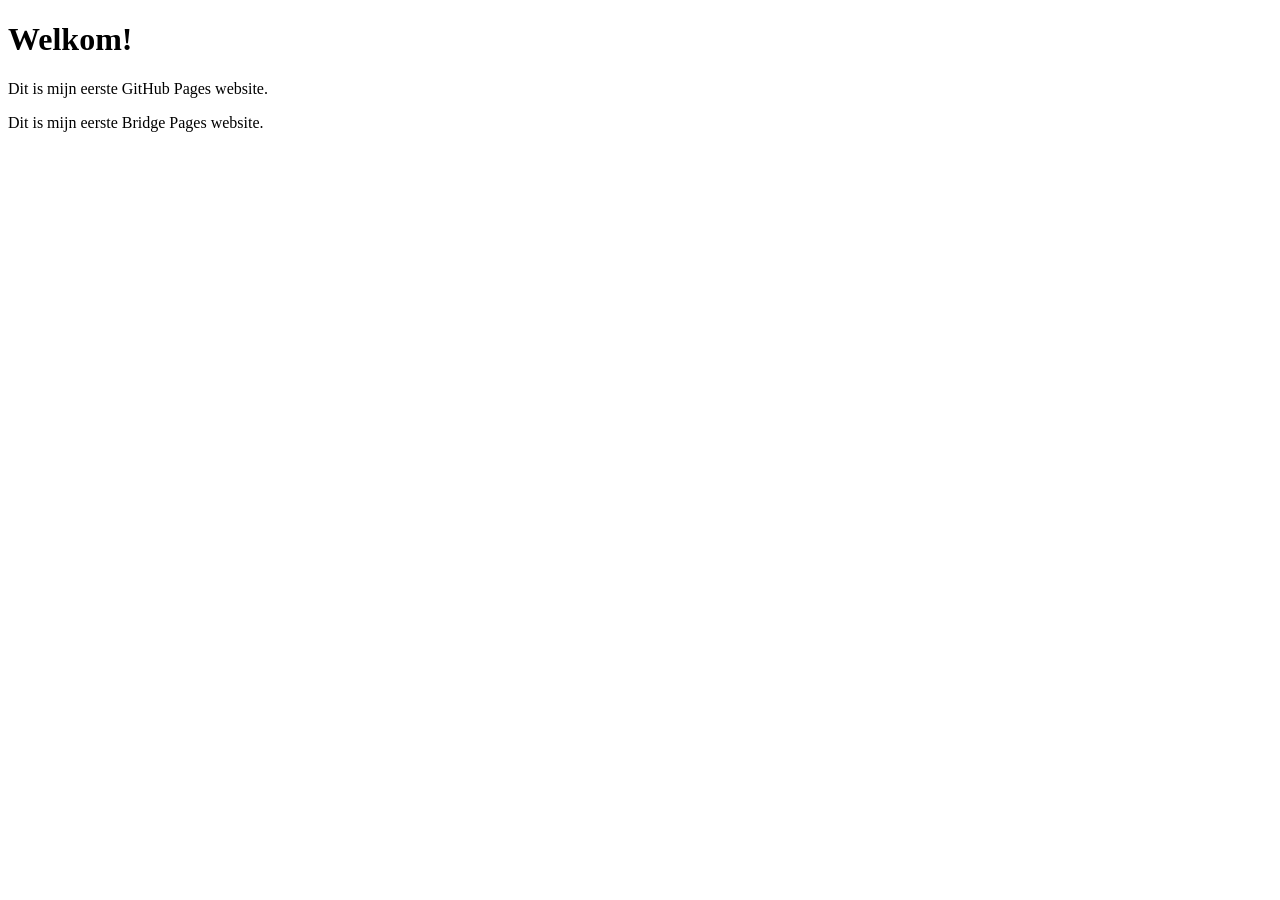
==== openings/1-level/1NT.html @ 094f3015 "Nieuwe Tarzan & Jane layout" ====
<!DOCTYPE html>
<html>
<head>
<title>Mijn Bridge Systeem</title>
</head>

<body>

<h1>Welkom!</h1>

<p>Dit is mijn eerste GitHub Pages website.</p>


<p>Dit is mijn eerste Bridge Pages website.</p>

</body>
</html>
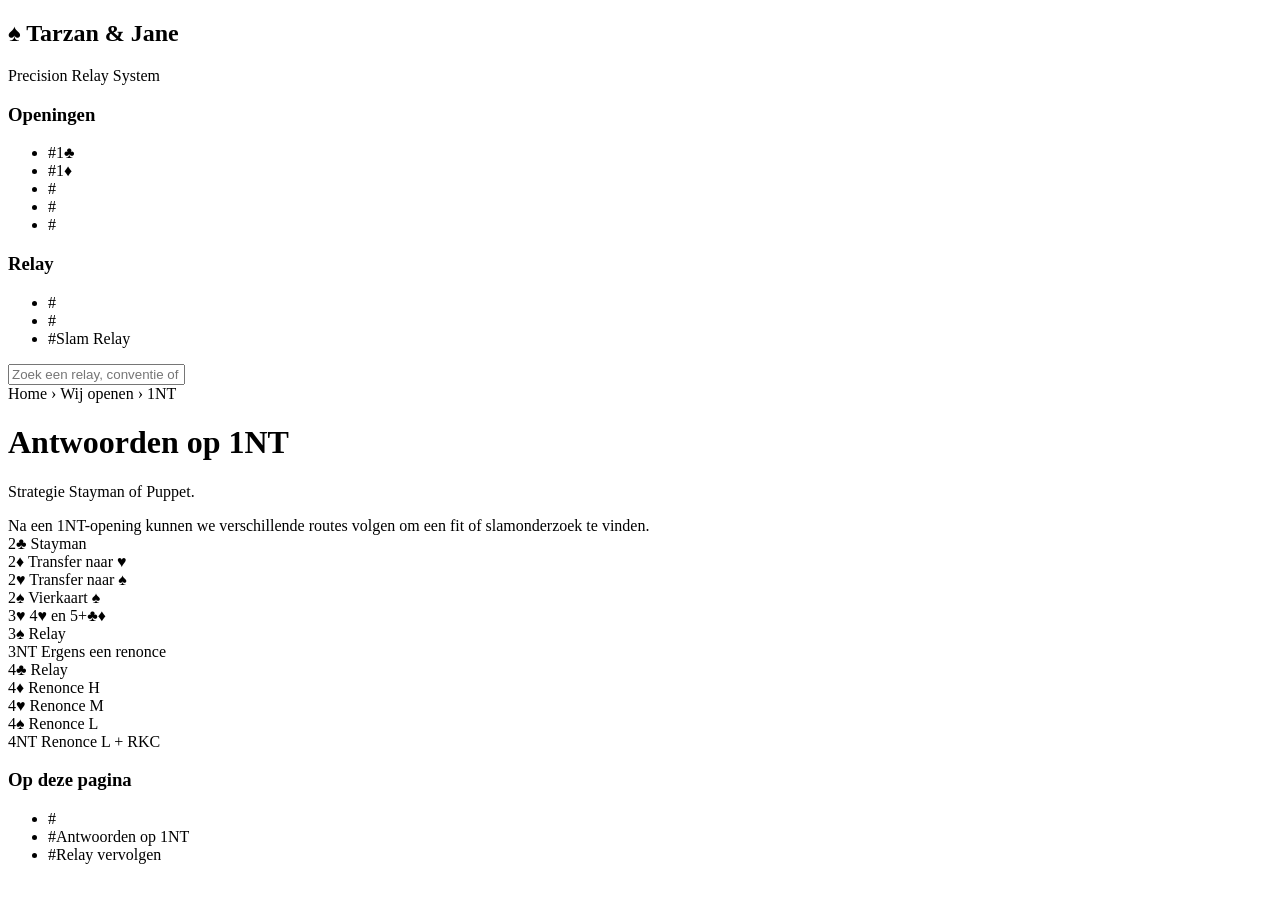
==== commit e51f0fc6: "Nieuwe Tarzan & Jane layout" ====
--- a/openings/1-level/1NT.html
+++ b/openings/1-level/1NT.html
@@ -1,17 +1,176 @@
 <!DOCTYPE html>
-<html>
+<html lang="nl">
 <head>
-<title>Mijn Bridge Systeem</title>
+    <meta charset="UTF-8">
+    <meta name="viewport" content="width=device-width, initial-scale=1.0">
+    <title>Tarzan & Jane</title>
+
+    <link rel="stylesheet" href="assets/css/style.css">
 </head>
-
 <body>
 
-<h1>Welkom!</h1>
+<div class="app">
 
-<p>Dit is mijn eerste GitHub Pages website.</p>
+    <!-- Sidebar -->
+    <aside class="sidebar">
 
+        <div class="logo">
+            <h1>♠ Tarzan & Jane</h1>
+            <p>Precision Relay System</p>
+        </div>
 
-<p>Dit is mijn eerste Bridge Pages website.</p>
+        <div class="nav-section">
+            <h3>Openingen</h3>
+
+            <ul>
+                <li>#1♣</a></li>
+                <li>#1♦</a></li>
+                <li>#</li>
+                <li>#</li>
+                <li>#</li>
+            </ul>
+        </div>
+
+        <div class="nav-section">
+            <h3>Relay</h3>
+
+            <ul>
+                <li>#</li>
+                <li>#</li>
+                <li>#Slam Relay</a></li>
+            </ul>
+        </div>
+
+    </aside>
+
+    <!-- Main -->
+    <main class="main-content">
+
+        <div class="search">
+            <input type="text" placeholder="Zoek een relay, conventie of bieding...">
+        </div>
+
+        <div class="breadcrumb">
+            Home › Wij openen › 1NT
+        </div>
+
+        <h1 class="page-title">
+            Antwoorden op <span class="accent">1NT</span>
+        </h1>
+
+        <p class="page-description">
+            Strategie Stayman of Puppet.
+        </p>
+
+        <div class="info-box">
+            Na een 1NT-opening kunnen we verschillende routes volgen
+            om een fit of slamonderzoek te vinden.
+        </div>
+
+        <div class="relay-container">
+
+            <div class="relay-item">
+                <span class="bid">2♣</span>
+                Stayman
+            </div>
+
+            <div class="relay-item">
+                <span class="bid">2♦</span>
+                Transfer naar ♥
+            </div>
+
+            <div class="relay-item">
+                <span class="bid">2♥</span>
+                Transfer naar ♠
+            </div>
+
+            <div class="relay-node">
+
+                <div class="relay-item">
+                    <span class="bid">2♠</span>
+                    Vierkaart ♠
+                </div>
+
+                <div class="relay-node">
+
+                    <div class="relay-item">
+                        <span class="bid">3♥</span>
+                        4♥ en 5+♣♦
+                    </div>
+
+                    <div class="relay-node">
+
+                        <div class="relay-item">
+                            <span class="bid">3♠</span>
+                            Relay
+                        </div>
+
+                        <div class="relay-node">
+
+                            <div class="relay-item">
+                                <span class="bid">3NT</span>
+                                Ergens een renonce
+                            </div>
+
+                            <div class="relay-node">
+
+                                <div class="relay-item">
+                                    <span class="bid">4♣</span>
+                                    Relay
+                                </div>
+
+                                <div class="relay-node">
+
+                                    <div class="relay-item">
+                                        <span class="bid">4♦</span>
+                                        Renonce H
+                                    </div>
+
+                                    <div class="relay-item">
+                                        <span class="bid">4♥</span>
+                                        Renonce M
+                                    </div>
+
+                                    <div class="relay-item">
+                                        <span class="bid">4♠</span>
+                                        Renonce L
+                                    </div>
+
+                                    <div class="relay-item">
+                                        <span class="bid">4NT</span>
+                                        Renonce L + RKC
+                                    </div>
+
+                                </div>
+
+                            </div>
+
+                        </div>
+
+                    </div>
+
+                </div>
+
+            </div>
+
+        </div>
+
+    </main>
+
+    <!-- Rechter kolom -->
+    <aside class="toc">
+
+        <h3>Op deze pagina</h3>
+
+        <ul>
+            <li>#</li>
+            <li>#Antwoorden op 1NT</a></li>
+            <li>#Relay vervolgen</a></li>
+        </ul>
+
+    </aside>
+
+</div>
 
 </body>
-</html>
+</html>
